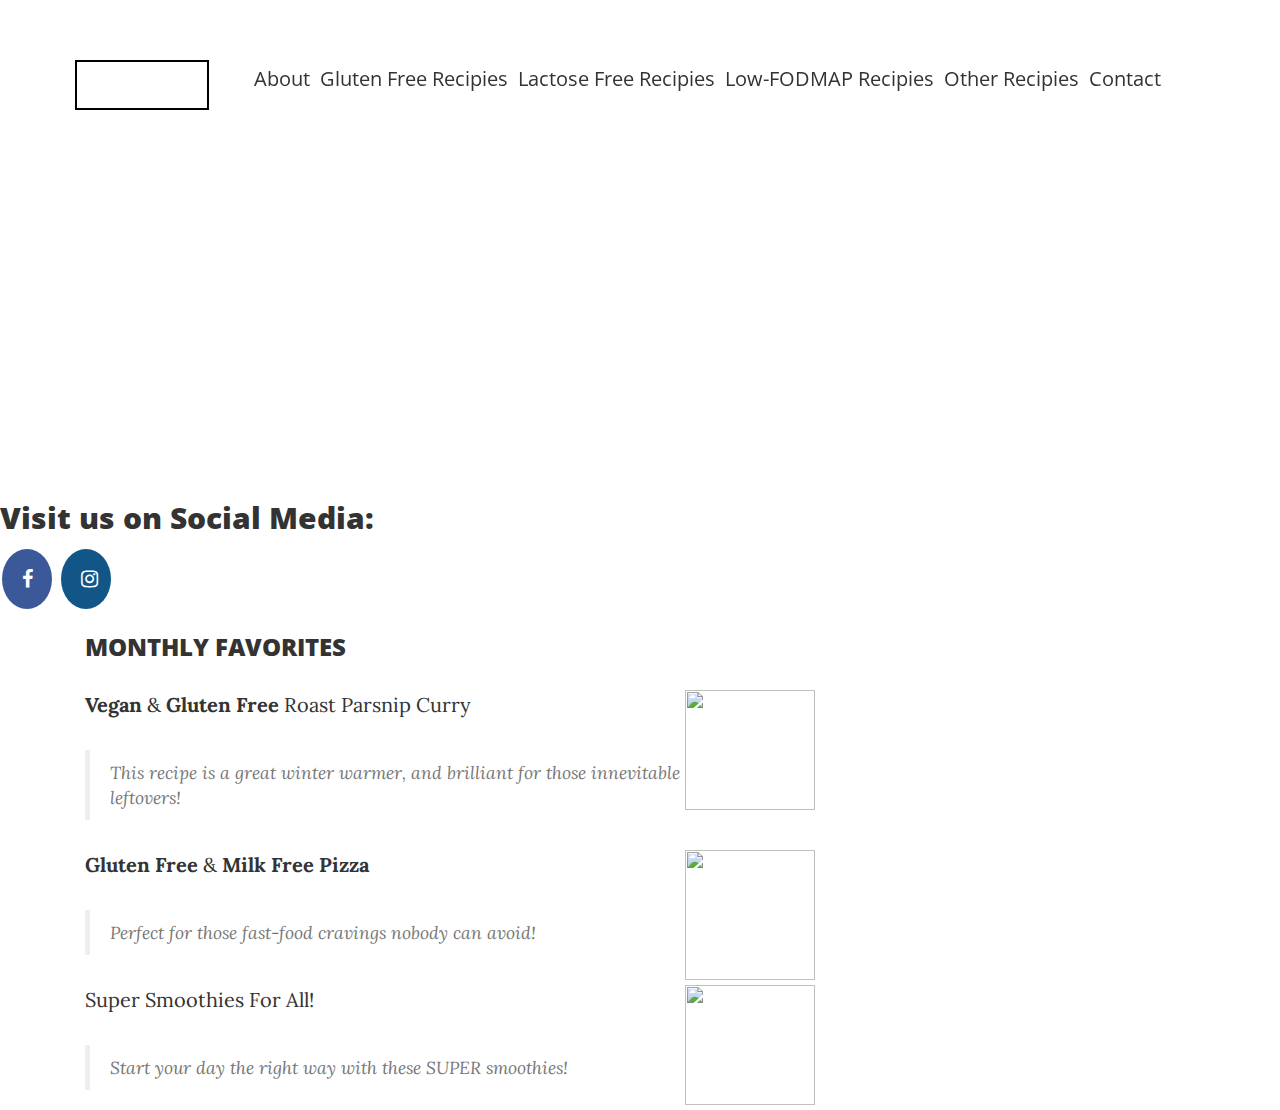
==== index.html @ c682af23 "Navbar fixes" ====
<html>
<head>
  <title>Oh Crepe!</title>

  <!--Stylesheets-->
  <link href="css/bootstrap.min.css" rel="stylesheet">
  <link href="css/clean-blog.css" rel="stylesheet">
  <link href="css/main.css" rel="stylesheet">
  <link href="https://cdnjs.cloudflare.com/ajax/libs/font-awesome/4.7.0/css/font-awesome.min.css" rel="stylesheet">

  <!--Fonts-->
  <link href="vendor/fontawesome-free/css/all.min.css" rel="stylesheet" type="text/css">
  <link href='https://fonts.googleapis.com/css?family=Lora:400,700,400italic,700italic' rel='stylesheet' type='text/css'>
  <link href='https://fonts.googleapis.com/css?family=Open+Sans:300italic,400italic,600italic,700italic,800italic,400,300,600,700,800' rel='stylesheet' type='text/css'>

  <meta charset="utf-8">
  <meta name="viewport" content="width=device-width, initial-scale=1.0">
  <meta name="description" content="">
  <meta name="author" content="">
</head>

<body>
  <nav class="navbar-light fixed-top navbar-custom" id="mainNav">
        <div class="container">
          <a class="navbar-brand" href="index.html">Oh Crepe!</a>
            <ul class="navbar-nav ml-auto">
              </li>
              <li class="nav-item">
                <a class="nav-link" href="about_us.html">About</a>
              </li>
              <li class="nav-item">
                <a class="nav-link" href="#">Gluten Free Recipies</a>
              </li>
              <li class="nav-item">
                <a class="nav-link" href="#">Lactose Free Recipies</a>
              </li>
              <li class="nav-item">
                <a class="nav-link" href="#">Low-FODMAP Recipies</a>
              </li>
              <li class="nav-item">
                <a class="nav-link" href="#">Other Recipies</a>
              </li>
              <li class="nav-item">
                <a class="nav-link" href="#">Contact</a>
              </li>
            </ul>
          </div>
        </div>
      </nav>
  <header class="masthead intro-header" style="background-image: url('https://s3.amazonaws.com/ucdim/wp-content/uploads/20180220164105/1-29-Recipe-Crepe-Day_wp-header.jpg')">
    <div class="overlay"></div>
      <div class="container">
        <div class="row">
          <div class="col-lg-8 col-md-10 mx-auto">
            <div class="site-heading">
              <h1>Oh Crepe!</h1>
              <span class="subheading">Food intolerance friendly recipies for students</span>
            </div>
          </div>
        </div>
      </div>
    </div>
  </header>

  <h2>Visit us on Social Media:</h2>

  <a href="#" class="fa fa-facebook"></a>
  <a href="#" class="fa fa-instagram"></a>

<div class="container">
  <div class+"row">
    <div class="col-lg-8 col-md-10 mx-auto">
      <h3>MONTHLY FAVORITES</h3>
      <p><b>Vegan</b> & <b>Gluten Free</b> Roast Parsnip Curry
        <img src="https://www.bbcgoodfood.com/sites/default/files/styles/recipe/public/user-collections/my-colelction-image/2015/12/recipe-image-legacy-id--491507_11.jpg?itok=urDY9f8Q" style="width:130px;height:120px;" align="right">
      </p>
        <blockquote>This recipe is a great winter warmer, and brilliant for those innevitable leftovers!</blockquote>
      <p><b>Gluten Free</b> & <b>Milk Free Pizza</b>
        <img src="https://minimalistbaker.com/wp-content/uploads/2013/06/The-Best-Gluten-Free-Pizza-Dough-square.jpg" style="width:130px;height:130px;" align="right">
      </p>
        <blockquote>Perfect for those fast-food cravings nobody can avoid!</blockquote>
      <p>Super Smoothies For All!
        <img src="https://encrypted-tbn0.gstatic.com/images?q=tbn:ANd9GcS0AcCgGv-CdqFWIoE1T2gqkmwrCWFk-RhUfIbQW_2gYG_bC582" style="width:130px;height:120px;" align="right">
      </p>
        <blockquote>Start your day the right way with these SUPER smoothies!</blockquote>
    </div>
  </div>
</div>
</body>
---- css/clean-blog.css ----
/*!
 * Start Bootstrap - Clean Blog v3.3.7+1 (http://startbootstrap.com/template-overviews/clean-blog)
 * Copyright 2013-2016 Start Bootstrap
 * Licensed under MIT (https://github.com/BlackrockDigital/startbootstrap/blob/gh-pages/LICENSE)
 */
body {
  font-family: 'Lora', 'Times New Roman', serif;
  font-size: 20px;
  color: #333333;
}
p {
  line-height: 1.5;
  margin: 30px 0;
}
p a {
  text-decoration: underline;
}
h1,
h2,
h3,
h4,
h5,
h6 {
  font-family: 'Open Sans', 'Helvetica Neue', Helvetica, Arial, sans-serif;
  font-weight: 800;
}
a {
  color: #333333;
}
a:hover,
a:focus {
  color: #0085A1;
}
a img:hover,
a img:focus {
  cursor: zoom-in;
}
blockquote {
  color: #777777;
  font-style: italic;
}
hr.small {
  max-width: 100px;
  margin: 15px auto;
  border-width: 4px;
  border-color: white;
}
.navbar-custom {
  position: absolute;
  top: 0;
  left: 0;
  width: 100%;
  z-index: 3;
  font-family: 'Open Sans', 'Helvetica Neue', Helvetica, Arial, sans-serif;
}
.navbar-custom .navbar-brand {
  font-weight: 800;
}
.navbar-custom .navbar-header .navbar-toggle {
  color: #777777;
  font-weight: 800;
  text-transform: uppercase;
  font-size: 12px;
}
.navbar-custom .nav li a {
  text-transform: uppercase;
  font-size: 12px;
  font-weight: 800;
  letter-spacing: 1px;
}
@media only screen and (min-width: 768px) {
  .navbar-custom {
    background: transparent;
    border-bottom: 1px solid transparent;
  }
  .navbar-custom .navbar-brand {
    color: white;
    padding: 20px;
  }
  .navbar-custom .navbar-brand:hover,
  .navbar-custom .navbar-brand:focus {
    color: rgba(255, 255, 255, 0.8);
  }
  .navbar-custom .nav li a {
    color: white;
    padding: 20px;
  }
  .navbar-custom .nav li a:hover,
  .navbar-custom .nav li a:focus {
    color: rgba(255, 255, 255, 0.8);
  }
}
@media only screen and (min-width: 1170px) {
  .navbar-custom {
    -webkit-transition: background-color 0.3s;
    -moz-transition: background-color 0.3s;
    transition: background-color 0.3s;
    /* Force Hardware Acceleration in WebKit */
    -webkit-transform: translate3d(0, 0, 0);
    -moz-transform: translate3d(0, 0, 0);
    -ms-transform: translate3d(0, 0, 0);
    -o-transform: translate3d(0, 0, 0);
    transform: translate3d(0, 0, 0);
    -webkit-backface-visibility: hidden;
    backface-visibility: hidden;
  }
  .navbar-custom.is-fixed {
    /* when the user scrolls down, we hide the header right above the viewport */
    position: fixed;
    top: -61px;
    background-color: rgba(255, 255, 255, 0.9);
    border-bottom: 1px solid #f2f2f2;
    -webkit-transition: -webkit-transform 0.3s;
    -moz-transition: -moz-transform 0.3s;
    transition: transform 0.3s;
  }
  .navbar-custom.is-fixed .navbar-brand {
    color: #333333;
  }
  .navbar-custom.is-fixed .navbar-brand:hover,
  .navbar-custom.is-fixed .navbar-brand:focus {
    color: #0085A1;
  }
  .navbar-custom.is-fixed .nav li a {
    color: #333333;
  }
  .navbar-custom.is-fixed .nav li a:hover,
  .navbar-custom.is-fixed .nav li a:focus {
    color: #0085A1;
  }
  .navbar-custom.is-visible {
    /* if the user changes the scrolling direction, we show the header */
    -webkit-transform: translate3d(0, 100%, 0);
    -moz-transform: translate3d(0, 100%, 0);
    -ms-transform: translate3d(0, 100%, 0);
    -o-transform: translate3d(0, 100%, 0);
    transform: translate3d(0, 100%, 0);
  }
}
.intro-header {
  background-color: #777777;
  background: no-repeat center center;
  background-attachment: scroll;
  -webkit-background-size: cover;
  -moz-background-size: cover;
  background-size: cover;
  -o-background-size: cover;
  margin-bottom: 50px;
}
.intro-header .site-heading,
.intro-header .post-heading,
.intro-header .page-heading {
  padding: 100px 0 50px;
  color: white;
}
@media only screen and (min-width: 768px) {
  .intro-header .site-heading,
  .intro-header .post-heading,
  .intro-header .page-heading {
    padding: 150px 0;
  }
}
.intro-header .site-heading,
.intro-header .page-heading {
  text-align: center;
}
.intro-header .site-heading h1,
.intro-header .page-heading h1 {
  margin-top: 0;
  font-size: 50px;
}
.intro-header .site-heading .subheading,
.intro-header .page-heading .subheading {
  font-size: 24px;
  line-height: 1.1;
  display: block;
  font-family: 'Open Sans', 'Helvetica Neue', Helvetica, Arial, sans-serif;
  font-weight: 300;
  margin: 10px 0 0;
}
@media only screen and (min-width: 768px) {
  .intro-header .site-heading h1,
  .intro-header .page-heading h1 {
    font-size: 80px;
  }
}
.intro-header .post-heading h1 {
  font-size: 35px;
}
.intro-header .post-heading .subheading,
.intro-header .post-heading .meta {
  line-height: 1.1;
  display: block;
}
.intro-header .post-heading .subheading {
  font-family: 'Open Sans', 'Helvetica Neue', Helvetica, Arial, sans-serif;
  font-size: 24px;
  margin: 10px 0 30px;
  font-weight: 600;
}
.intro-header .post-heading .meta {
  font-family: 'Lora', 'Times New Roman', serif;
  font-style: italic;
  font-weight: 300;
  font-size: 20px;
}
.intro-header .post-heading .meta a {
  color: white;
}
@media only screen and (min-width: 768px) {
  .intro-header .post-heading h1 {
    font-size: 55px;
  }
  .intro-header .post-heading .subheading {
    font-size: 30px;
  }
}
.post-preview > a {
  color: #333333;
}
.post-preview > a:hover,
.post-preview > a:focus {
  text-decoration: none;
  color: #0085A1;
}
.post-preview > a > .post-title {
  font-size: 30px;
  margin-top: 30px;
  margin-bottom: 10px;
}
.post-preview > a > .post-subtitle {
  margin: 0;
  font-weight: 300;
  margin-bottom: 10px;
}
.post-preview > .post-meta {
  color: #777777;
  font-size: 18px;
  font-style: italic;
  margin-top: 0;
}
.post-preview > .post-meta > a {
  text-decoration: none;
  color: #333333;
}
.post-preview > .post-meta > a:hover,
.post-preview > .post-meta > a:focus {
  color: #0085A1;
  text-decoration: underline;
}
@media only screen and (min-width: 768px) {
  .post-preview > a > .post-title {
    font-size: 36px;
  }
}
.section-heading {
  font-size: 36px;
  margin-top: 60px;
  font-weight: 700;
}
.caption {
  text-align: center;
  font-size: 14px;
  padding: 10px;
  font-style: italic;
  margin: 0;
  display: block;
  border-bottom-right-radius: 5px;
  border-bottom-left-radius: 5px;
}
footer {
  padding: 50px 0 65px;
}
footer .list-inline {
  margin: 0;
  padding: 0;
}
footer .copyright {
  font-size: 14px;
  text-align: center;
  margin-bottom: 0;
}
.floating-label-form-group {
  font-size: 14px;
  position: relative;
  margin-bottom: 0;
  padding-bottom: 0.5em;
  border-bottom: 1px solid #eeeeee;
}
.floating-label-form-group input,
.floating-label-form-group textarea {
  z-index: 1;
  position: relative;
  padding-right: 0;
  padding-left: 0;
  border: none;
  border-radius: 0;
  font-size: 1.5em;
  background: none;
  box-shadow: none !important;
  resize: none;
}
.floating-label-form-group label {
  display: block;
  z-index: 0;
  position: relative;
  top: 2em;
  margin: 0;
  font-size: 0.85em;
  line-height: 1.764705882em;
  vertical-align: middle;
  vertical-align: baseline;
  opacity: 0;
  -webkit-transition: top 0.3s ease,opacity 0.3s ease;
  -moz-transition: top 0.3s ease,opacity 0.3s ease;
  -ms-transition: top 0.3s ease,opacity 0.3s ease;
  transition: top 0.3s ease,opacity 0.3s ease;
}
.floating-label-form-group::not(:first-child) {
  padding-left: 14px;
  border-left: 1px solid #eeeeee;
}
.floating-label-form-group-with-value label {
  top: 0;
  opacity: 1;
}
.floating-label-form-group-with-focus label {
  color: #0085A1;
}
form .row:first-child .floating-label-form-group {
  border-top: 1px solid #eeeeee;
}
.btn {
  font-family: 'Open Sans', 'Helvetica Neue', Helvetica, Arial, sans-serif;
  text-transform: uppercase;
  font-size: 14px;
  font-weight: 800;
  letter-spacing: 1px;
  border-radius: 0;
  padding: 15px 25px;
}
.btn-lg {
  font-size: 16px;
  padding: 25px 35px;
}
.btn-default:hover,
.btn-default:focus {
  background-color: #0085A1;
  border: 1px solid #0085A1;
  color: white;
}
.pager {
  margin: 20px 0 0;
}
.pager li > a,
.pager li > span {
  font-family: 'Open Sans', 'Helvetica Neue', Helvetica, Arial, sans-serif;
  text-transform: uppercase;
  font-size: 14px;
  font-weight: 800;
  letter-spacing: 1px;
  padding: 15px 25px;
  background-color: white;
  border-radius: 0;
}
.pager li > a:hover,
.pager li > a:focus {
  color: white;
  background-color: #0085A1;
  border: 1px solid #0085A1;
}
.pager .disabled > a,
.pager .disabled > a:hover,
.pager .disabled > a:focus,
.pager .disabled > span {
  color: #777777;
  background-color: #333333;
  cursor: not-allowed;
}
::-moz-selection {
  color: white;
  text-shadow: none;
  background: #0085A1;
}
::selection {
  color: white;
  text-shadow: none;
  background: #0085A1;
}
img::selection {
  color: white;
  background: transparent;
}
img::-moz-selection {
  color: white;
  background: transparent;
}
body {
  -webkit-tap-highlight-color: #0085A1;
}
---- css/main.css ----
.fa {
  padding: 20px;
  font-size: 30px;
  width: 50px;
  text-align: center;
  text-decoration: none;
  margin: 5px 2px;
  border-radius: 50%;
}
.fa-facebook {
  background: #3B5998;
  color: white;
}

.fa-instagram {
  background: #125688;
  color: white;
}

.navbar-light {
  padding: 60;
}

 .nav-item {
  padding: 5;
  list-style-type: none;
  color: #aaba91;
}

  .site-heading {
    margin-left: 300;
    color: #aaba91;
  }

.navbar-brand {
  border: 2px solid black;
}
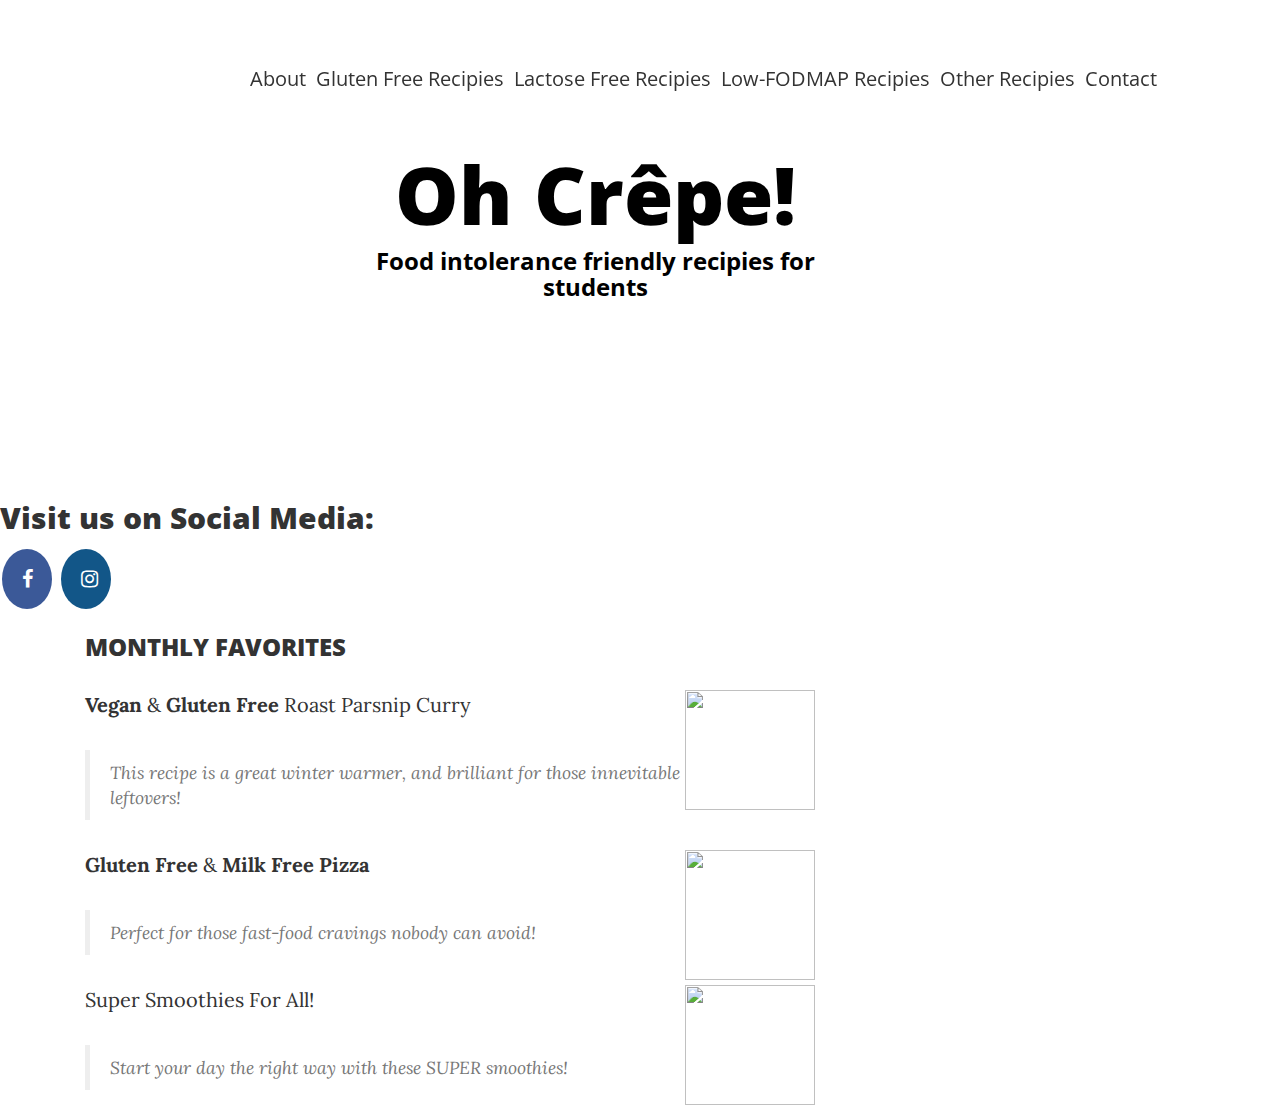
==== commit 2d360e13: "Nabar and Header Updates" ====
--- a/index.html
+++ b/index.html
@@ -22,7 +22,7 @@
 <body>
   <nav class="navbar-light fixed-top navbar-custom" id="mainNav">
         <div class="container">
-          <a class="navbar-brand" href="index.html">Oh Crepe!</a>
+          <a class="navbar-brand" href="index.html">Oh Crêpe!</a>
             <ul class="navbar-nav ml-auto">
               </li>
               <li class="nav-item">
@@ -53,8 +53,8 @@
         <div class="row">
           <div class="col-lg-8 col-md-10 mx-auto">
             <div class="site-heading">
-              <h1>Oh Crepe!</h1>
-              <span class="subheading">Food intolerance friendly recipies for students</span>
+              <h1>Oh Crêpe!</h1>
+              <span class="subheading"><b>Food intolerance friendly recipies for students</span></b>
             </div>
           </div>
         </div>
--- a/css/main.css
+++ b/css/main.css
@@ -30,9 +30,11 @@
 
   .site-heading {
     margin-left: 300;
-    color: #aaba91;
+}
+  .site-heading h1 {
+    color: black;
   }
 
-.navbar-brand {
-  border: 2px solid black;
-}
+ .subheading {
+   color: black;
+ }
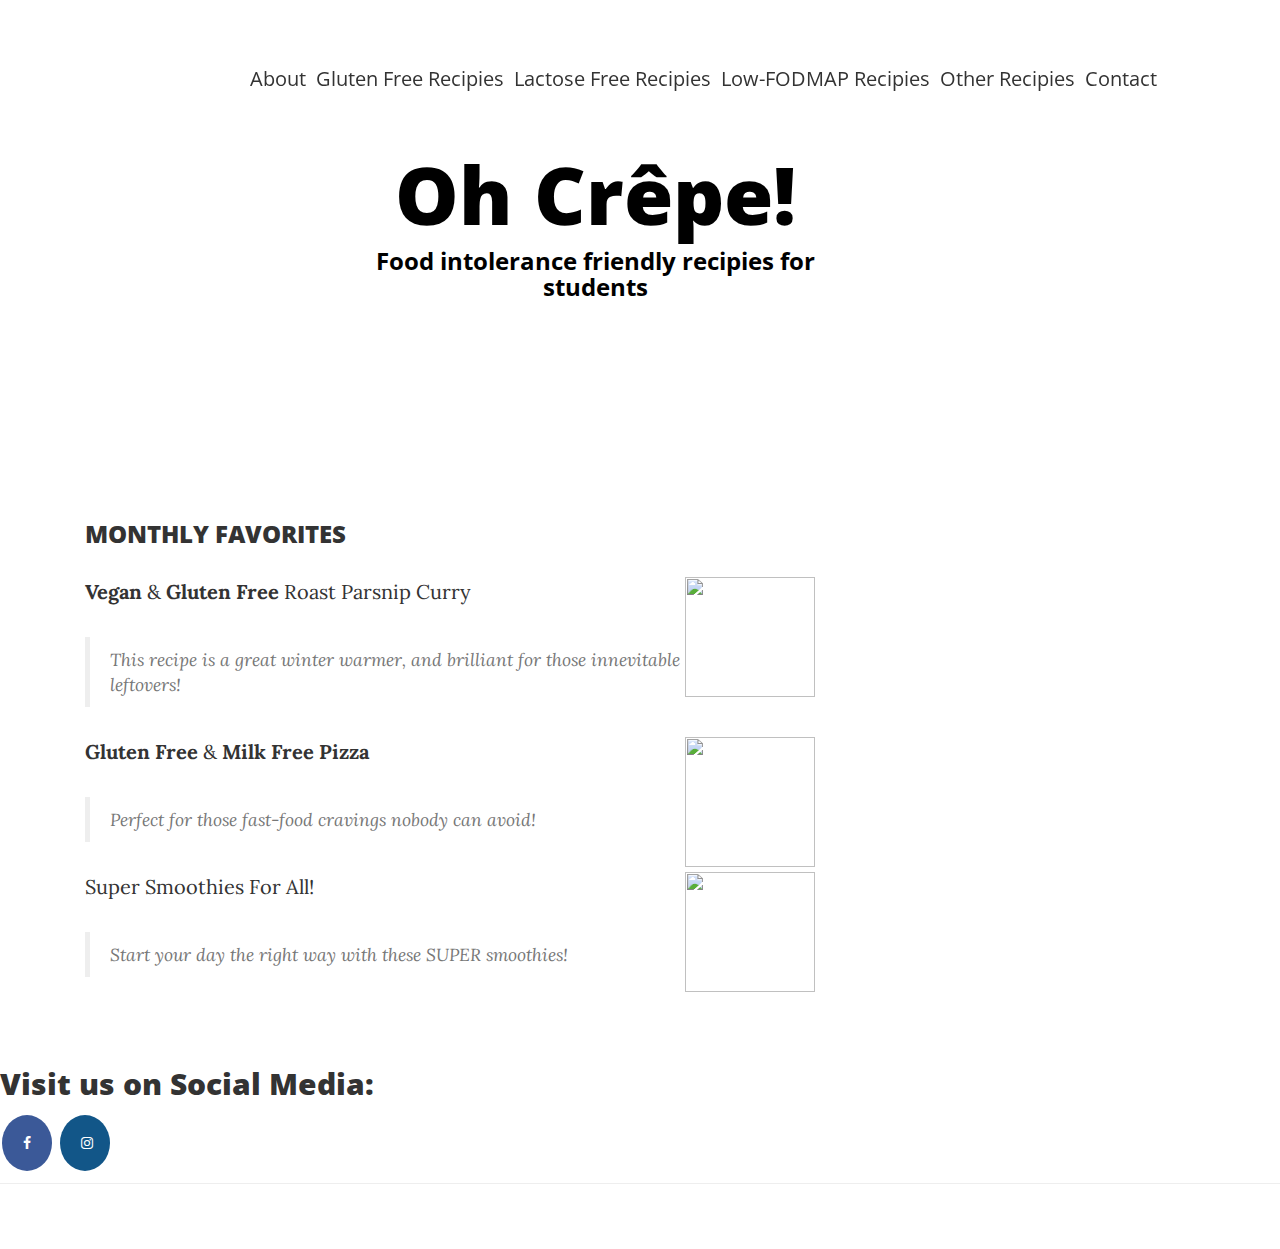
==== commit dcf8b41b: "Merge branch 'master' into Navbar-edit" ====
--- a/index.html
+++ b/index.html
@@ -7,12 +7,11 @@
   <link href="css/clean-blog.css" rel="stylesheet">
   <link href="css/main.css" rel="stylesheet">
   <link href="https://cdnjs.cloudflare.com/ajax/libs/font-awesome/4.7.0/css/font-awesome.min.css" rel="stylesheet">
-
   <!--Fonts-->
   <link href="vendor/fontawesome-free/css/all.min.css" rel="stylesheet" type="text/css">
   <link href='https://fonts.googleapis.com/css?family=Lora:400,700,400italic,700italic' rel='stylesheet' type='text/css'>
   <link href='https://fonts.googleapis.com/css?family=Open+Sans:300italic,400italic,600italic,700italic,800italic,400,300,600,700,800' rel='stylesheet' type='text/css'>
-
+  <!--Other-->
   <meta charset="utf-8">
   <meta name="viewport" content="width=device-width, initial-scale=1.0">
   <meta name="description" content="">
@@ -20,6 +19,7 @@
 </head>
 
 <body>
+  <!--Navigation Bar-->
   <nav class="navbar-light fixed-top navbar-custom" id="mainNav">
         <div class="container">
           <a class="navbar-brand" href="index.html">Oh Crêpe!</a>
@@ -47,6 +47,8 @@
           </div>
         </div>
       </nav>
+
+  <!--Header-->
   <header class="masthead intro-header" style="background-image: url('https://s3.amazonaws.com/ucdim/wp-content/uploads/20180220164105/1-29-Recipe-Crepe-Day_wp-header.jpg')">
     <div class="overlay"></div>
       <div class="container">
@@ -62,11 +64,7 @@
     </div>
   </header>
 
-  <h2>Visit us on Social Media:</h2>
-
-  <a href="#" class="fa fa-facebook"></a>
-  <a href="#" class="fa fa-instagram"></a>
-
+<!--Page Content-->
 <div class="container">
   <div class+"row">
     <div class="col-lg-8 col-md-10 mx-auto">
@@ -86,4 +84,13 @@
     </div>
   </div>
 </div>
+
+<!--Footer-->
+<footer>
+  <div class="floating-label-form-group">
+    <h2>Visit us on Social Media:</h2>
+    <a href="#" class="btn fa fa-facebook"></a>
+    <a href="#" class="btn fa fa-instagram"></a>
+  </div>
+</footer>
 </body>
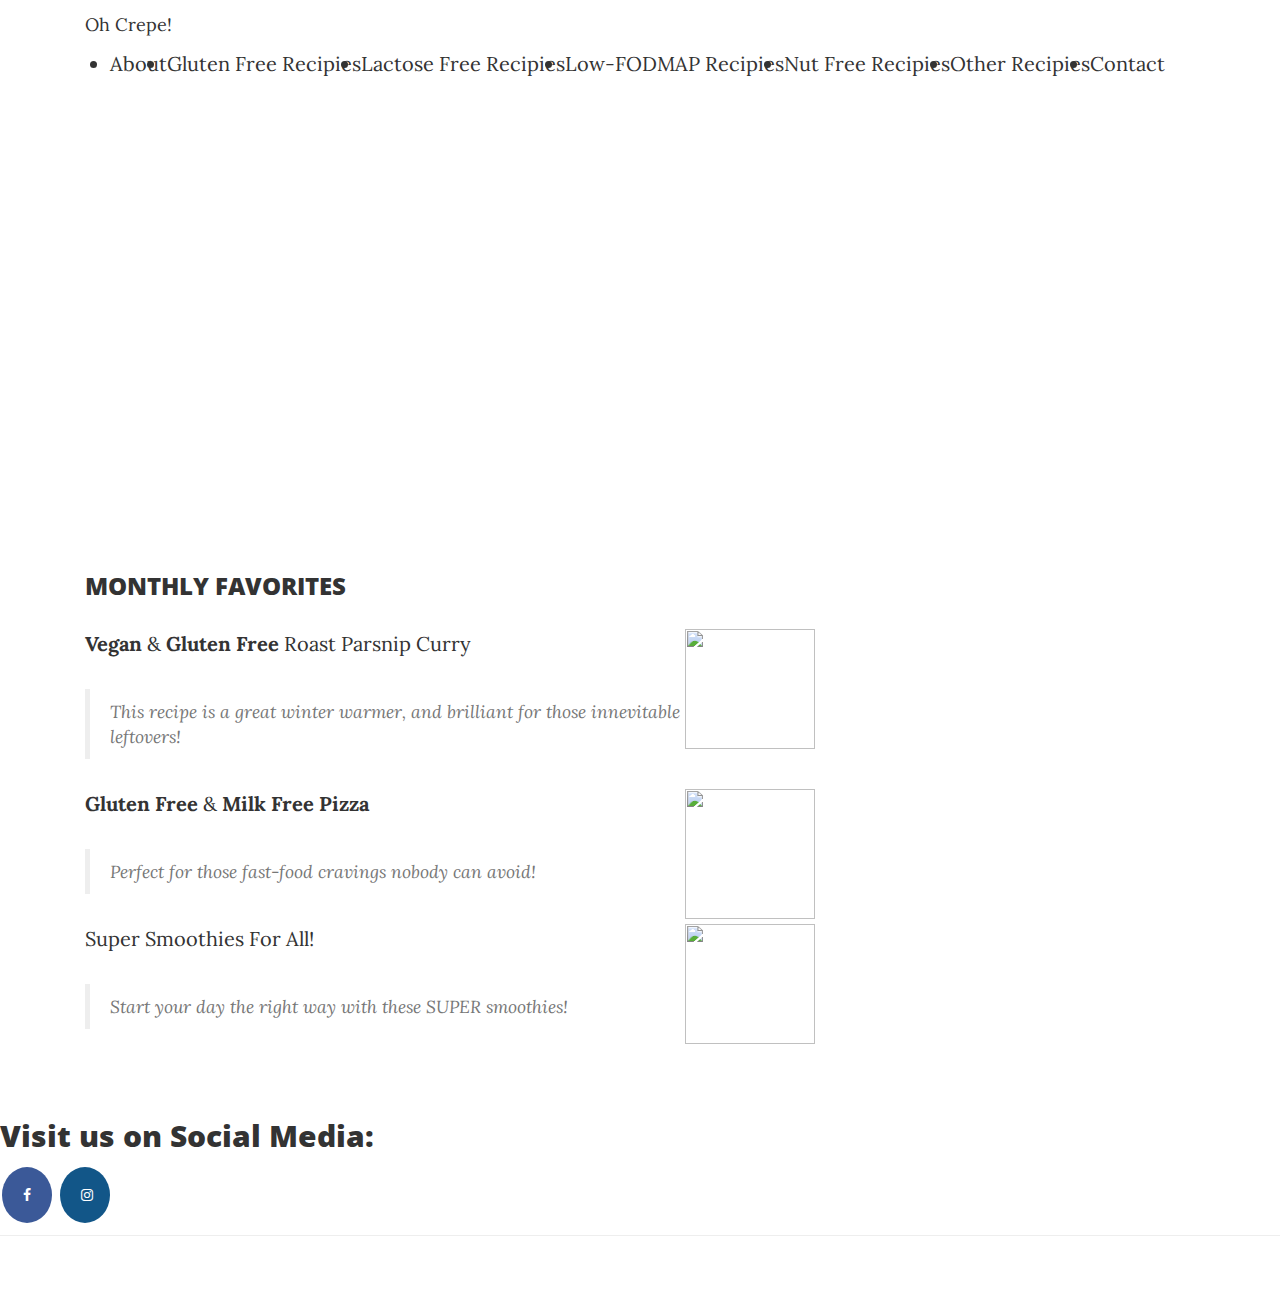
==== commit 4c3e6ca3: "Test Commit" ====
--- a/index.html
+++ b/index.html
@@ -20,9 +20,9 @@
 
 <body>
   <!--Navigation Bar-->
-  <nav class="navbar-light fixed-top navbar-custom" id="mainNav">
+  <nav class="navbar-light fixed-top" id="mainNav">
         <div class="container">
-          <a class="navbar-brand" href="index.html">Oh Crêpe!</a>
+          <a class="navbar-brand" href="index.html">Oh Crepe!</a>
             <ul class="navbar-nav ml-auto">
               </li>
               <li class="nav-item">
@@ -36,6 +36,9 @@
               </li>
               <li class="nav-item">
                 <a class="nav-link" href="#">Low-FODMAP Recipies</a>
+              </li>
+              <li class="nav-item">
+                <a class="nav-link" href="#">Nut Free Recipies</a>
               </li>
               <li class="nav-item">
                 <a class="nav-link" href="#">Other Recipies</a>
@@ -55,8 +58,8 @@
         <div class="row">
           <div class="col-lg-8 col-md-10 mx-auto">
             <div class="site-heading">
-              <h1>Oh Crêpe!</h1>
-              <span class="subheading"><b>Food intolerance friendly recipies for students</span></b>
+              <h1>Oh Crepe!</h1>
+              <span class="subheading">Food intolerance friendly recipies for students</span>
             </div>
           </div>
         </div>
--- a/css/main.css
+++ b/css/main.css
@@ -17,24 +17,3 @@
   background: #125688;
   color: white;
 }
-
-.navbar-light {
-  padding: 60;
-}
-
- .nav-item {
-  padding: 5;
-  list-style-type: none;
-  color: #aaba91;
-}
-
-  .site-heading {
-    margin-left: 300;
-}
-  .site-heading h1 {
-    color: black;
-  }
-
- .subheading {
-   color: black;
- }
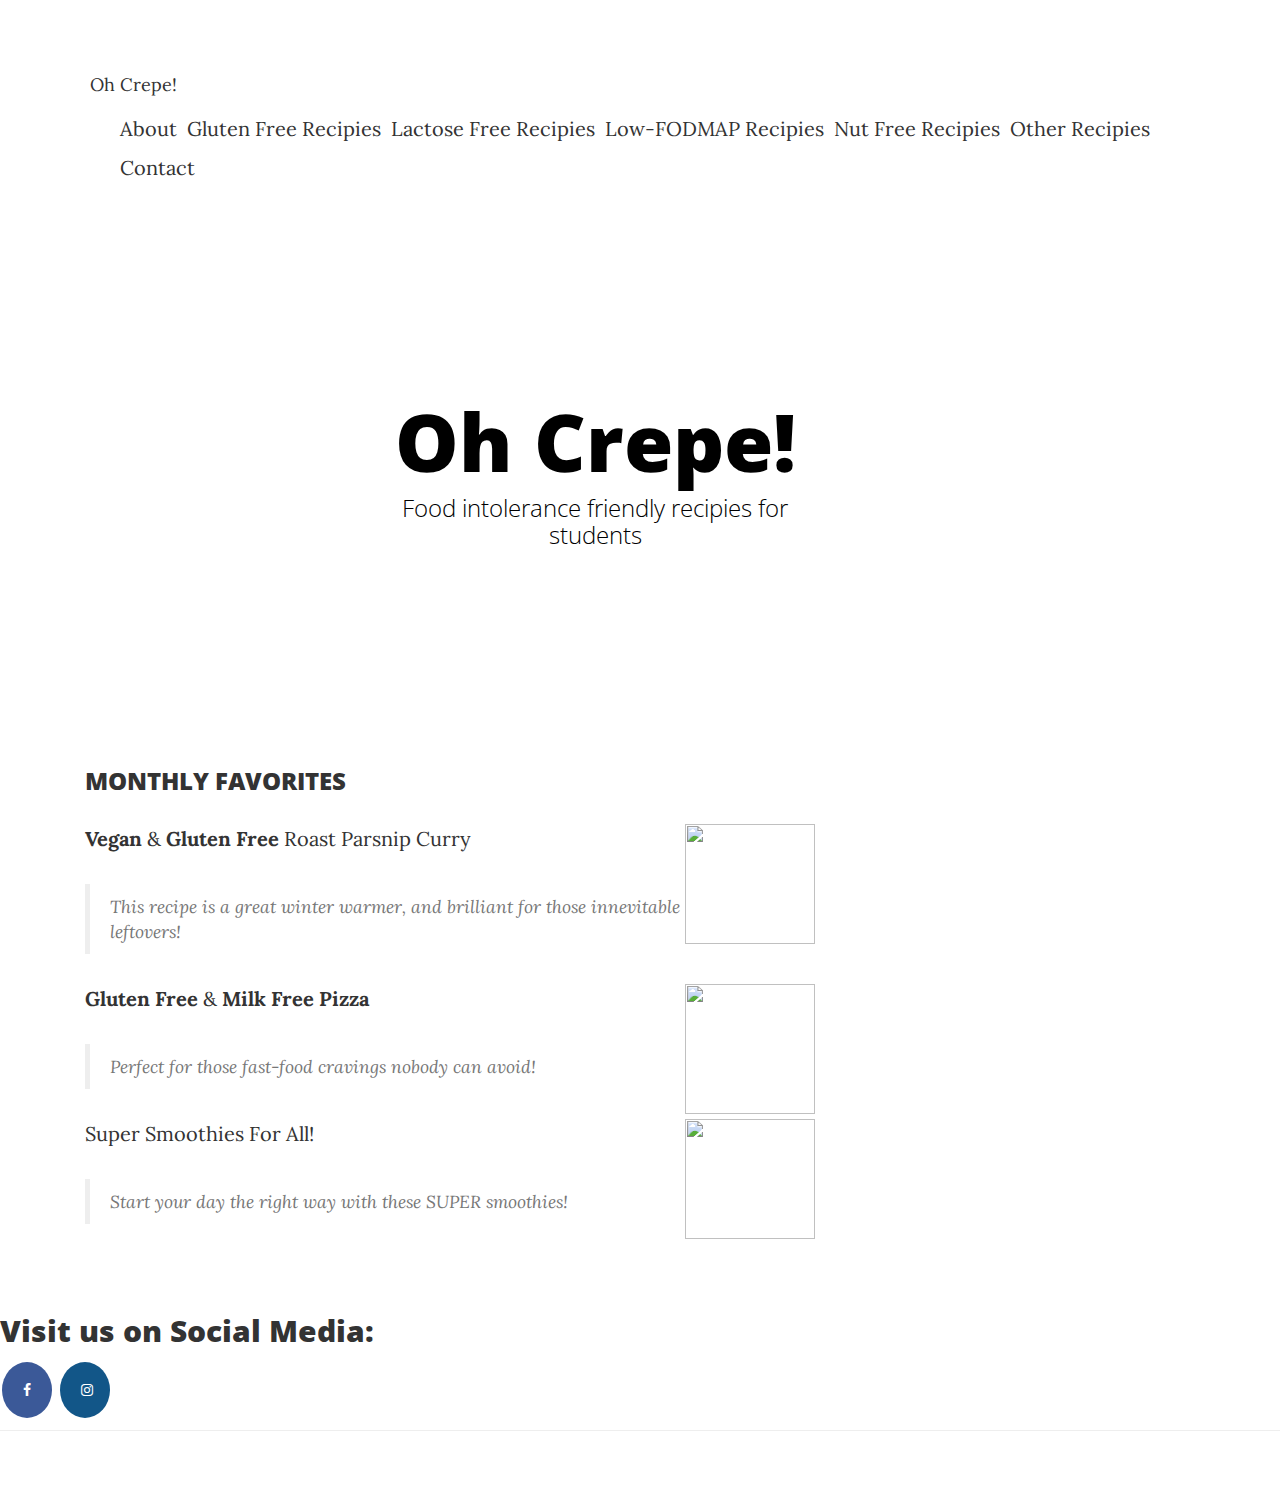
==== commit 7c4cf4b5: "Added hyperlink for contact page" ====
--- a/index.html
+++ b/index.html
@@ -44,7 +44,7 @@
                 <a class="nav-link" href="#">Other Recipies</a>
               </li>
               <li class="nav-item">
-                <a class="nav-link" href="#">Contact</a>
+                <a class="nav-link" href="contact.html">Contact</a>
               </li>
             </ul>
           </div>
--- a/css/main.css
+++ b/css/main.css
@@ -17,3 +17,56 @@
   background: #125688;
   color: white;
 }
+
+/* Contact Form */
+
+/* Style inputs */
+input[type=text], select, textarea {
+    width: 100%;
+    padding: 12px;
+    border: 1px solid #ccc;
+    margin-top: 6px;
+    margin-bottom: 16px;
+    resize: vertical;
+}
+
+input[type=submit] {
+    background-color: #4CAF50;
+    color: white;
+    padding: 12px 20px;
+    border: none;
+    cursor: pointer;
+}
+
+input[type=submit]:hover {
+    background-color: #45a049;
+}
+
+
+/* Responsive layout - when the screen is less than 600px wide, make the two columns stack on top of each other instead of next to each other */
+@media screen and (max-width: 600px) {
+    .column, input[type=submit] {
+        width: 100%;
+        margin-top: 0;
+    }
+}
+.navbar-light {
+  padding: 60;
+}
+
+ .nav-item {
+  padding: 5;
+  list-style-type: none;
+  color: #aaba91;
+}
+
+  .site-heading {
+    margin-left: 300;
+}
+  .site-heading h1 {
+    color: black;
+  }
+
+ .subheading {
+   color: black;
+ }
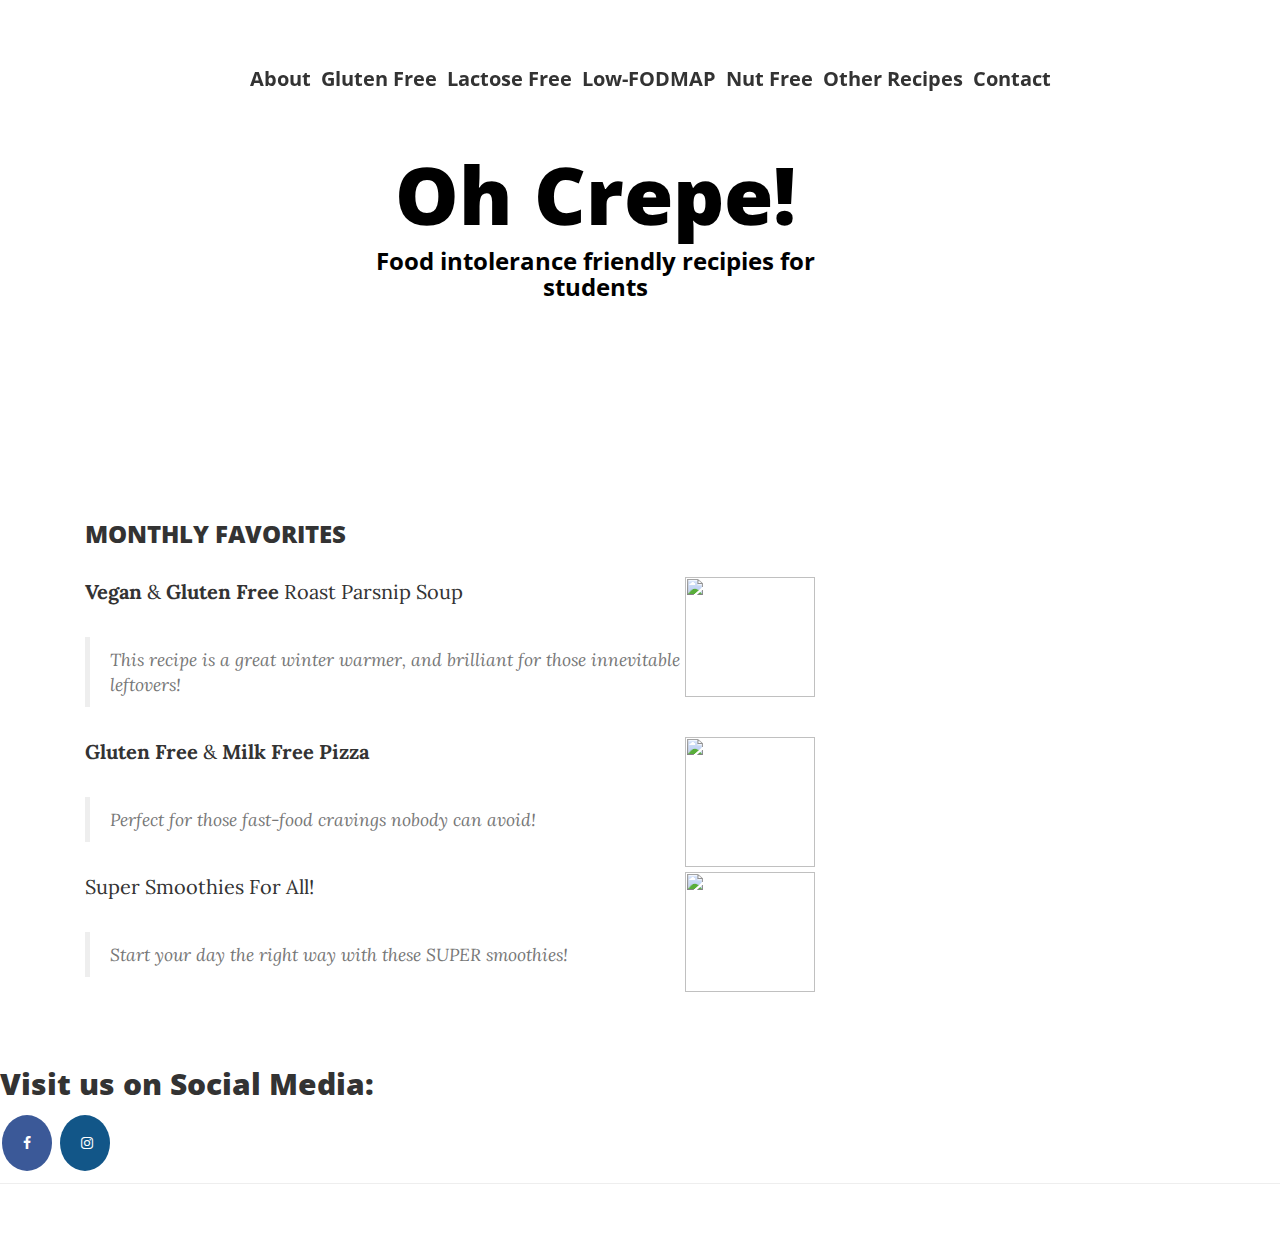
==== commit 0521b00e: "Bug Fix" ====
--- a/index.html
+++ b/index.html
@@ -20,7 +20,7 @@
 
 <body>
   <!--Navigation Bar-->
-  <nav class="navbar-light fixed-top" id="mainNav">
+  <nav class="navbar-light fixed-top navbar-custom" id="mainNav">
         <div class="container">
           <a class="navbar-brand" href="index.html">Oh Crepe!</a>
             <ul class="navbar-nav ml-auto">
@@ -29,19 +29,19 @@
                 <a class="nav-link" href="about_us.html">About</a>
               </li>
               <li class="nav-item">
-                <a class="nav-link" href="#">Gluten Free Recipies</a>
+                <a class="nav-link" href="#">Gluten Free</a>
               </li>
               <li class="nav-item">
-                <a class="nav-link" href="#">Lactose Free Recipies</a>
+                <a class="nav-link" href="#">Lactose Free</a>
               </li>
               <li class="nav-item">
-                <a class="nav-link" href="#">Low-FODMAP Recipies</a>
+                <a class="nav-link" href="#">Low-FODMAP</a>
               </li>
               <li class="nav-item">
-                <a class="nav-link" href="#">Nut Free Recipies</a>
+                <a class="nav-link" href="#">Nut Free</a>
               </li>
               <li class="nav-item">
-                <a class="nav-link" href="#">Other Recipies</a>
+                <a class="nav-link" href="#">Other Recipes</a>
               </li>
               <li class="nav-item">
                 <a class="nav-link" href="contact.html">Contact</a>
@@ -59,7 +59,7 @@
           <div class="col-lg-8 col-md-10 mx-auto">
             <div class="site-heading">
               <h1>Oh Crepe!</h1>
-              <span class="subheading">Food intolerance friendly recipies for students</span>
+              <span class="subheading"><b>Food intolerance friendly recipies for students</b></span>
             </div>
           </div>
         </div>
@@ -72,7 +72,7 @@
   <div class+"row">
     <div class="col-lg-8 col-md-10 mx-auto">
       <h3>MONTHLY FAVORITES</h3>
-      <p><b>Vegan</b> & <b>Gluten Free</b> Roast Parsnip Curry
+      <p><b>Vegan</b> & <b>Gluten Free</b> Roast Parsnip Soup
         <img src="https://www.bbcgoodfood.com/sites/default/files/styles/recipe/public/user-collections/my-colelction-image/2015/12/recipe-image-legacy-id--491507_11.jpg?itok=urDY9f8Q" style="width:130px;height:120px;" align="right">
       </p>
         <blockquote>This recipe is a great winter warmer, and brilliant for those innevitable leftovers!</blockquote>
--- a/css/main.css
+++ b/css/main.css
@@ -57,7 +57,8 @@
  .nav-item {
   padding: 5;
   list-style-type: none;
-  color: #aaba91;
+  color: black;
+  font-weight: bold;
 }
 
   .site-heading {
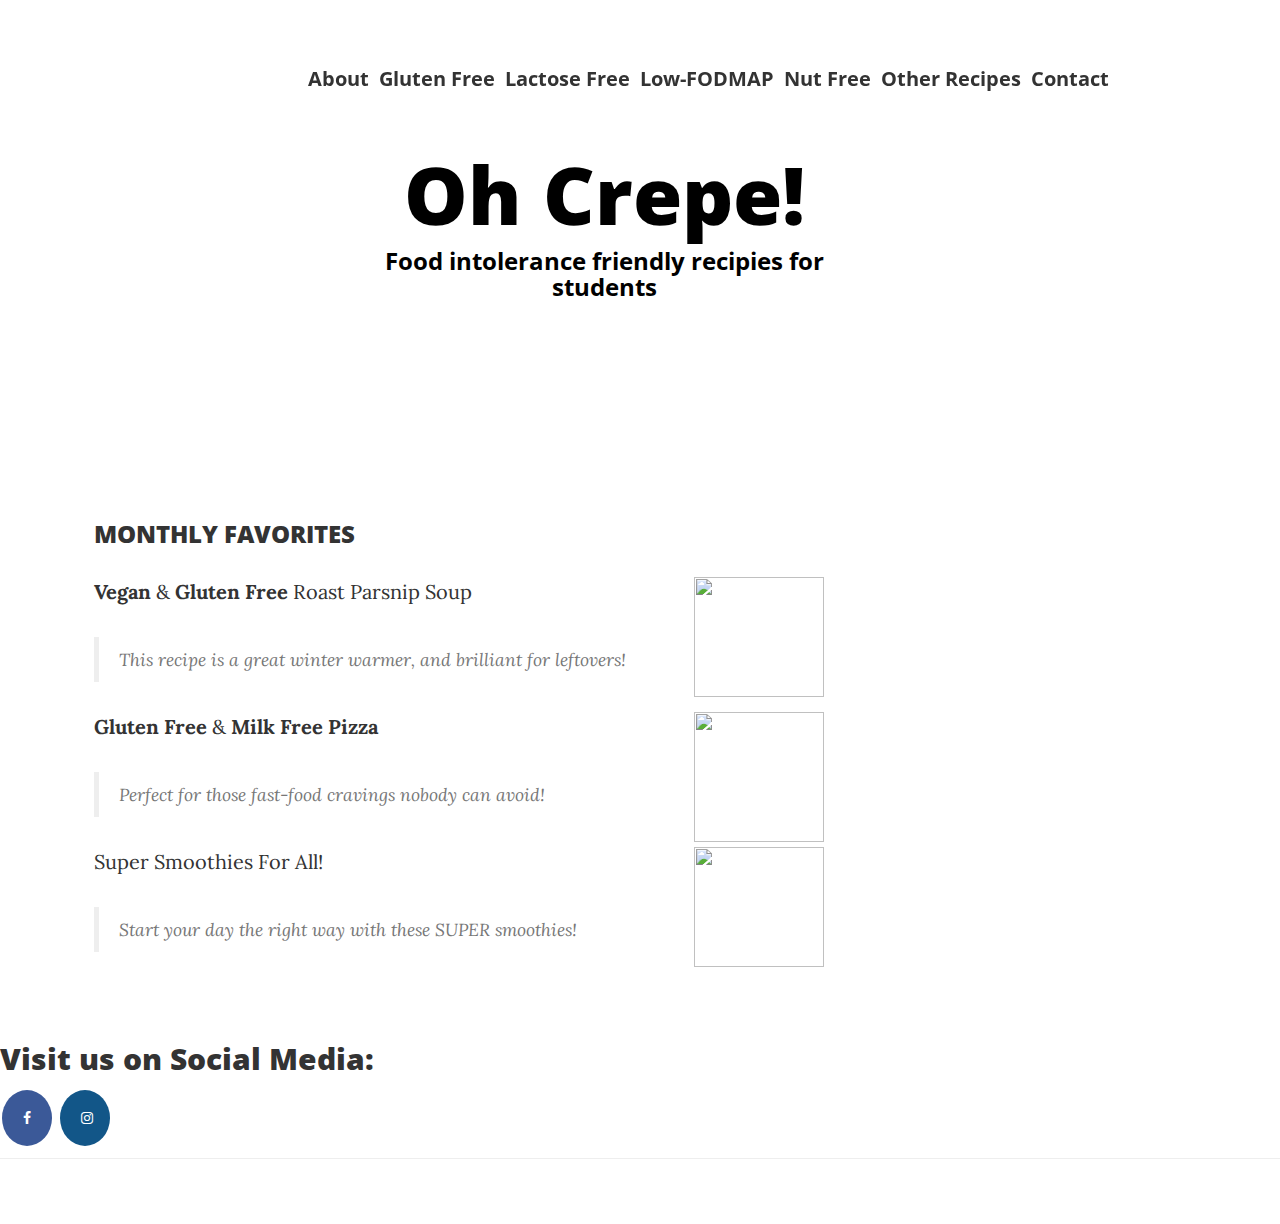
==== commit 08a7016a: "Files, margins, spacing" ====
--- a/index.html
+++ b/index.html
@@ -1,6 +1,6 @@
 <html>
 <head>
-  <title>Oh Crepe!</title>
+  <title>Oh Crepe!: Home</title>
 
   <!--Stylesheets-->
   <link href="css/bootstrap.min.css" rel="stylesheet">
@@ -75,7 +75,7 @@
       <p><b>Vegan</b> & <b>Gluten Free</b> Roast Parsnip Soup
         <img src="https://www.bbcgoodfood.com/sites/default/files/styles/recipe/public/user-collections/my-colelction-image/2015/12/recipe-image-legacy-id--491507_11.jpg?itok=urDY9f8Q" style="width:130px;height:120px;" align="right">
       </p>
-        <blockquote>This recipe is a great winter warmer, and brilliant for those innevitable leftovers!</blockquote>
+        <blockquote>This recipe is a great winter warmer, and brilliant for leftovers!</blockquote>
       <p><b>Gluten Free</b> & <b>Milk Free Pizza</b>
         <img src="https://minimalistbaker.com/wp-content/uploads/2013/06/The-Best-Gluten-Free-Pizza-Dough-square.jpg" style="width:130px;height:130px;" align="right">
       </p>
--- a/css/main.css
+++ b/css/main.css
@@ -1,4 +1,8 @@
+div.container {
+  margin-left: 5%
+}
 
+/* Social Buttons*/
 .fa {
   padding: 20px;
   font-size: 30px;
@@ -19,8 +23,6 @@
 }
 
 /* Contact Form */
-
-/* Style inputs */
 input[type=text], select, textarea {
     width: 100%;
     padding: 12px;
